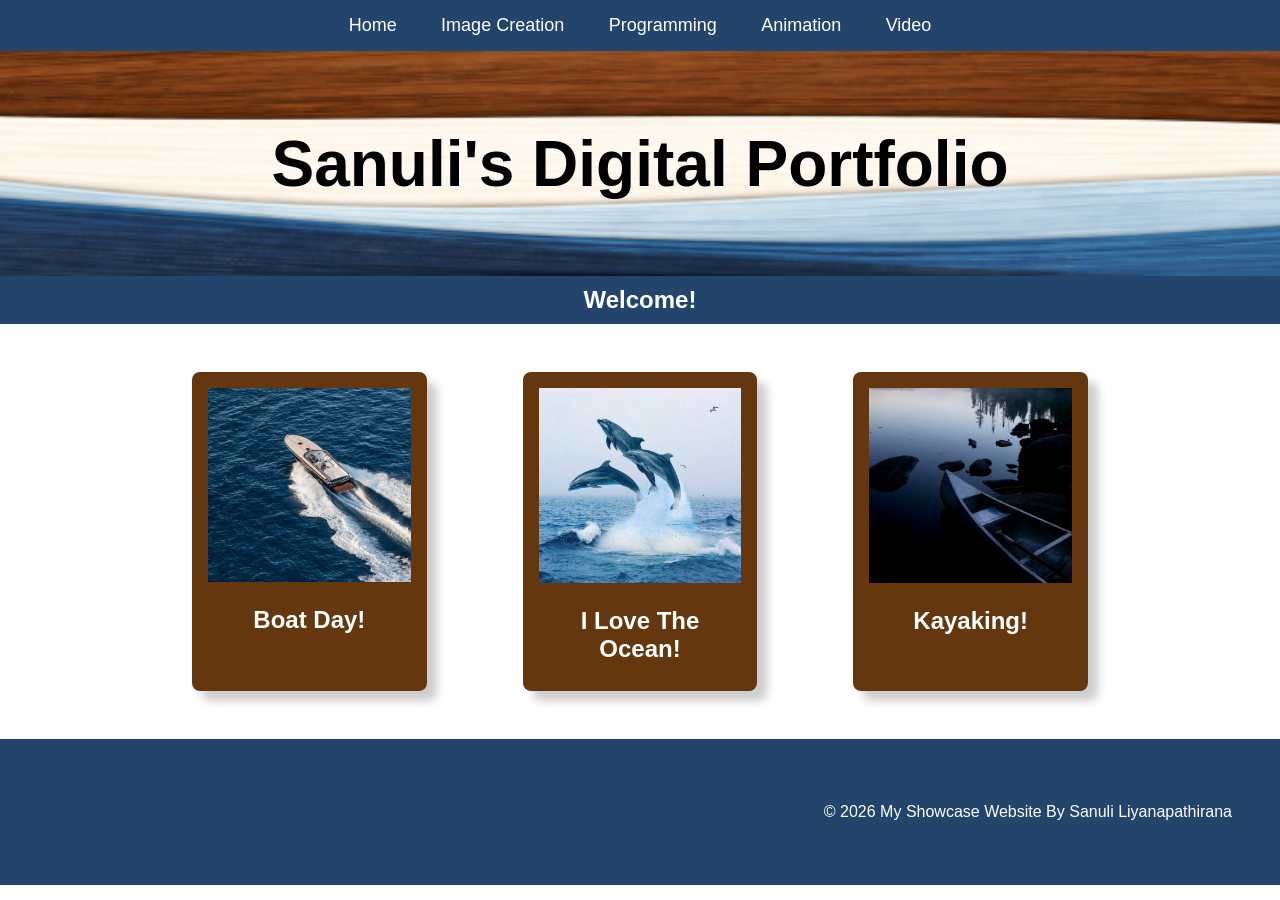
==== index.html @ 0566605e "Initial commit" ====
<!DOCTYPE html>
<html lang="en">

<head>
    <meta charset="UTF-8">
    <meta name="viewport" content="width=device-width, initial-scale=1.0">
    <link rel="stylesheet" href="style.css">
    <title>My Showcase Website</title>
</head>
<!-- This is the main body of the website- ALL your content goes AFTER the <body> tag and before the </body> tag -->
<body>
<nav class="navbar">
    <a href="index.html">Home</a>
    <a href="image.html">Image Creation</a>
    <a href="programming.html">Programming</a>
    <a href="animation.html">Animation</a>
    <a href="video.html">Video</a>
   
</nav>
    <!-- The Hero Section -------------------------------------------------------------------------------------- -->
    <section class="hero">
        <div class="hero-text">
        </h1>Sanuli's Digital Portfolio</div>
    </section>

<!-- Topic one ------------------------------------------------------------------------------------------------- -->
    <!-- The First Topic Section -->
    <section class="topic">
        <!-- the topic title a big bar with text in it -->
        <div class="topic-title">
            <h1>Welcome!</h1>
        </div>
        <!-- now a three column grid of images -->
        <div class="topic-content">
            <!-- one "card" which includes an image with a text below it -->
            <div class="topic-card">
                <img src="images/boat image.png" alt="Boat Image!">
                <h2 class="topic-card-text">Boat Day!</h2>
            </div>
            <div class="topic-card">
                <img src="images/Dolphin Image.png" alt="Dolphin Image!">
                <h2 class="topic-card-text">I Love The Ocean!</h2>
            </div>
            <div class="topic-card">
                <img src="images/Kayaking Image.png" alt="Kayaking Image!">
                <h2 class="topic-card-text">Kayaking!</h2>
            </div>
        </div>
    </section>
<!-- End of topic one------------------------------------------------------------------------------------------ -->

<!-- Copy and paste the section from above to make your next section -->



    <!-- A Simple Website Footer ------------------------------------------------------------------------------ -->
    <footer class="footer">
        <p>&copy; 2026 My Showcase Website By Sanuli Liyanapathirana</p>
    </footer>

<!-- The end of the whole page- no more content after this! -->
</body>
</html>
---- style.css ----
/* A simple css reset */
body,
html {
    margin: 0;
    padding: 0;
    height: 100%;
    /* The Font Family- Really important!! */
    font-family: Arial, sans-serif;
    box-sizing: border-box;
}

/* reset for images to ensure they ar 100% of the parent container width */
img {
    width: 100%;
}

/* The hero section styling- use your OWN Hero Image URL here */
.hero {
    background-image: url('images/Website background header.png');
    height: 25vh;
    background-size: cover;
    background-position: center;
    display: flex;
    justify-content: center;
    align-items: center;
    color: white;
    text-align: center;
    position: relative;
}

/* BIG text styling for the hero section text */
.hero-text {
    font-size: 4em;
    font-weight: bold;
    color:rgb(0, 0, 0);
    animation: slideIn 2s ease;
}
@keyframes slideIn {
    from {
        transform: translateY(-50px);
        opacity: 0;
    }
    to {
        transform: translateY(0);
        opacity: 1;
    }
}

/* nice big font on a banner style background */
.topic-title{
     color: rgb(255, 255, 255);
    font-size: 1em;
    padding: 10px;
    background-color: #23456c;
    text-align: center;
}
.topic-title h1{
    margin: 0;
}

/* Three column grid with a nice big gap */
.topic-content{
    display: grid;
    grid-template-columns: repeat(3, 1fr);
    gap: 6em;
    /* bring the whole section in off the sides of the page */
    width: 70%;
    /* top margin of 3em and center right/left */
    margin: 3em auto;
}

/* Styling for the individual topic cards rounded edges background color and a drop shadow */
.topic-card{
    background-color: rgb(100, 55, 15);
    color: white;
    padding: 1em;
    border-radius: 0.5em;
    box-shadow: 10px 10px 10px rgba(0, 0, 0, 0.2);
    transition: transform 0.3s ease;
     animation: slideIn 2s ease;
}
.topic-card:hover{
    transform: translateY(-10px);
}
@keyframes slideIn {
    from {
        transform: translateX(-50px);
        opacity: 0;
    }
    to {
        transform: translateX(0);
        opacity: 1;
    }
}
/* Styling for the topic card titles */
.topic-card-text{
    font-size: 1.5em;
    margin-bottom: 0.5em;
    /* center align text */
    text-align: center;
}


/* Styling for a footer section to take a bit of spcae at the bottom of the page */
.footer{
    background-color: #23456c;
    color: white;
    text-align: right;
    padding: 3em 3em;
}

.navbar { 
    background-color: #23456c;

    padding: 15px;
    text-align: center;
}

.navbar a {
    color: white;
    text-decoration: none;
    margin: 0 20px;
    font-size: 18px;
    font-weight: 500;
}

.navbar a:hover {
    color: #90e0ef; 
}
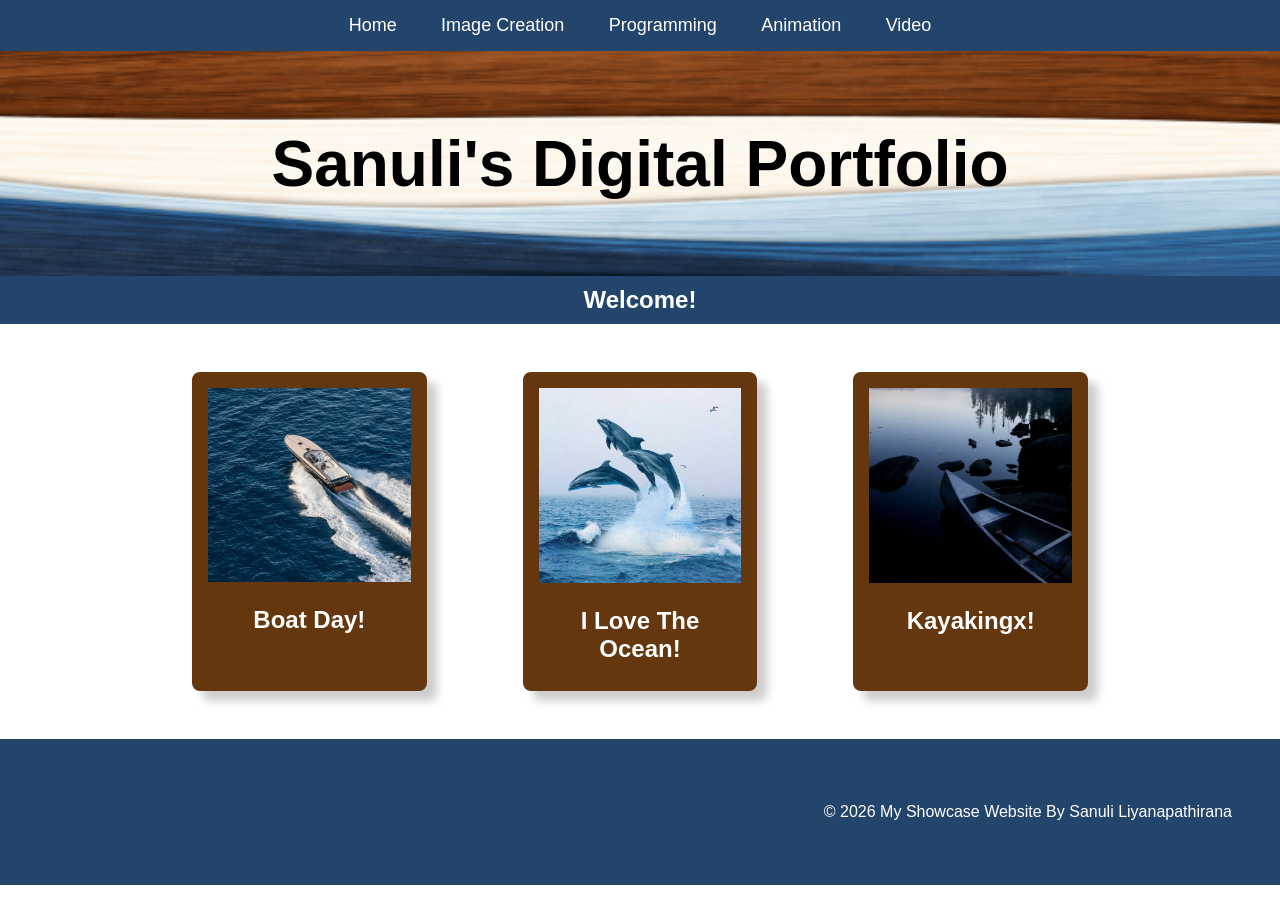
==== commit 50ed7e10: "initital commit" ====
--- a/index.html
+++ b/index.html
@@ -43,7 +43,7 @@
             </div>
             <div class="topic-card">
                 <img src="images/Kayaking Image.png" alt="Kayaking Image!">
-                <h2 class="topic-card-text">Kayaking!</h2>
+                <h2 class="topic-card-text">Kayakingx!</h2> 
             </div>
         </div>
     </section>
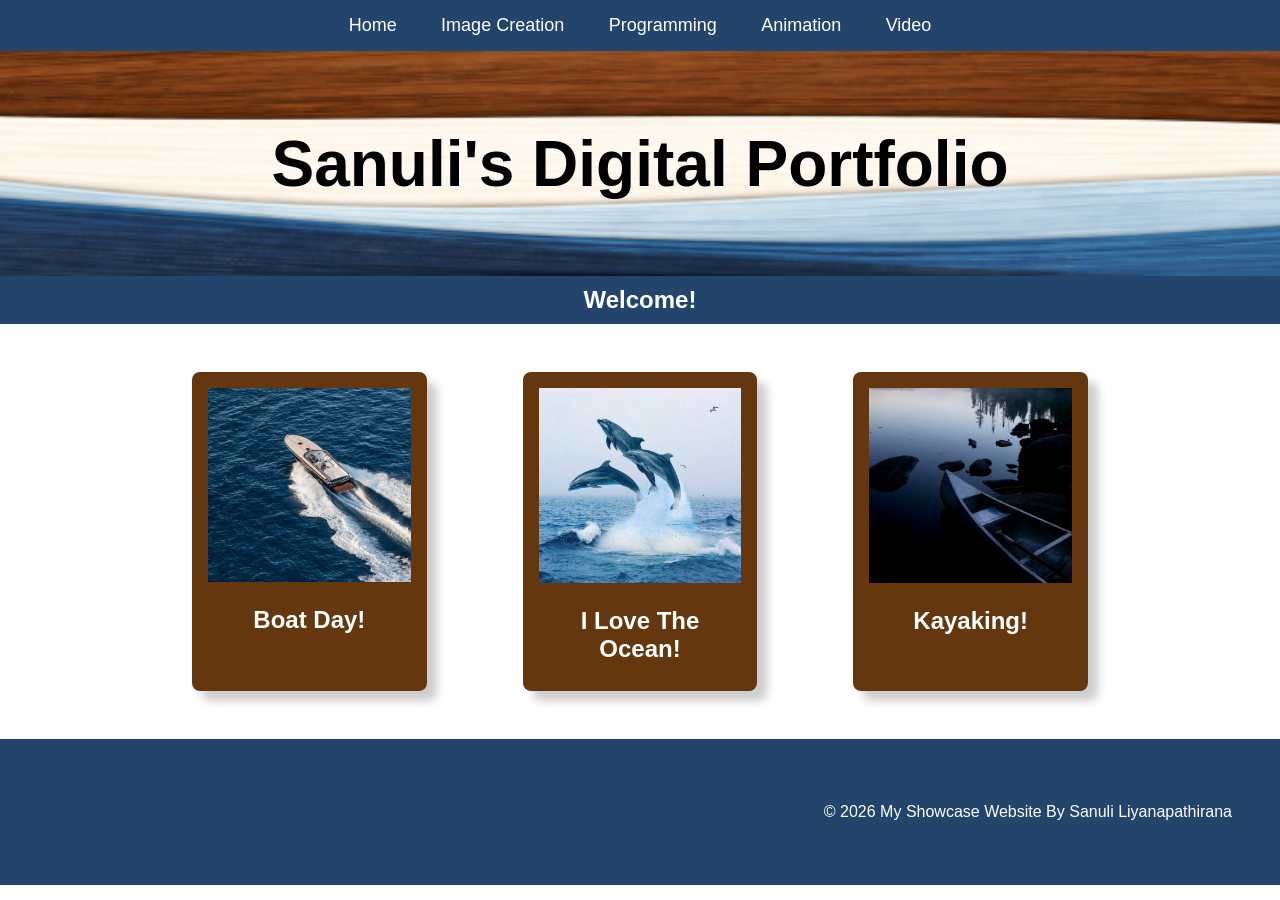
==== commit c6e7cfe7: "inital commit" ====
--- a/index.html
+++ b/index.html
@@ -43,7 +43,7 @@
             </div>
             <div class="topic-card">
                 <img src="images/Kayaking Image.png" alt="Kayaking Image!">
-                <h2 class="topic-card-text">Kayakingx!</h2> 
+                <h2 class="topic-card-text">Kayaking!</h2> 
             </div>
         </div>
     </section>
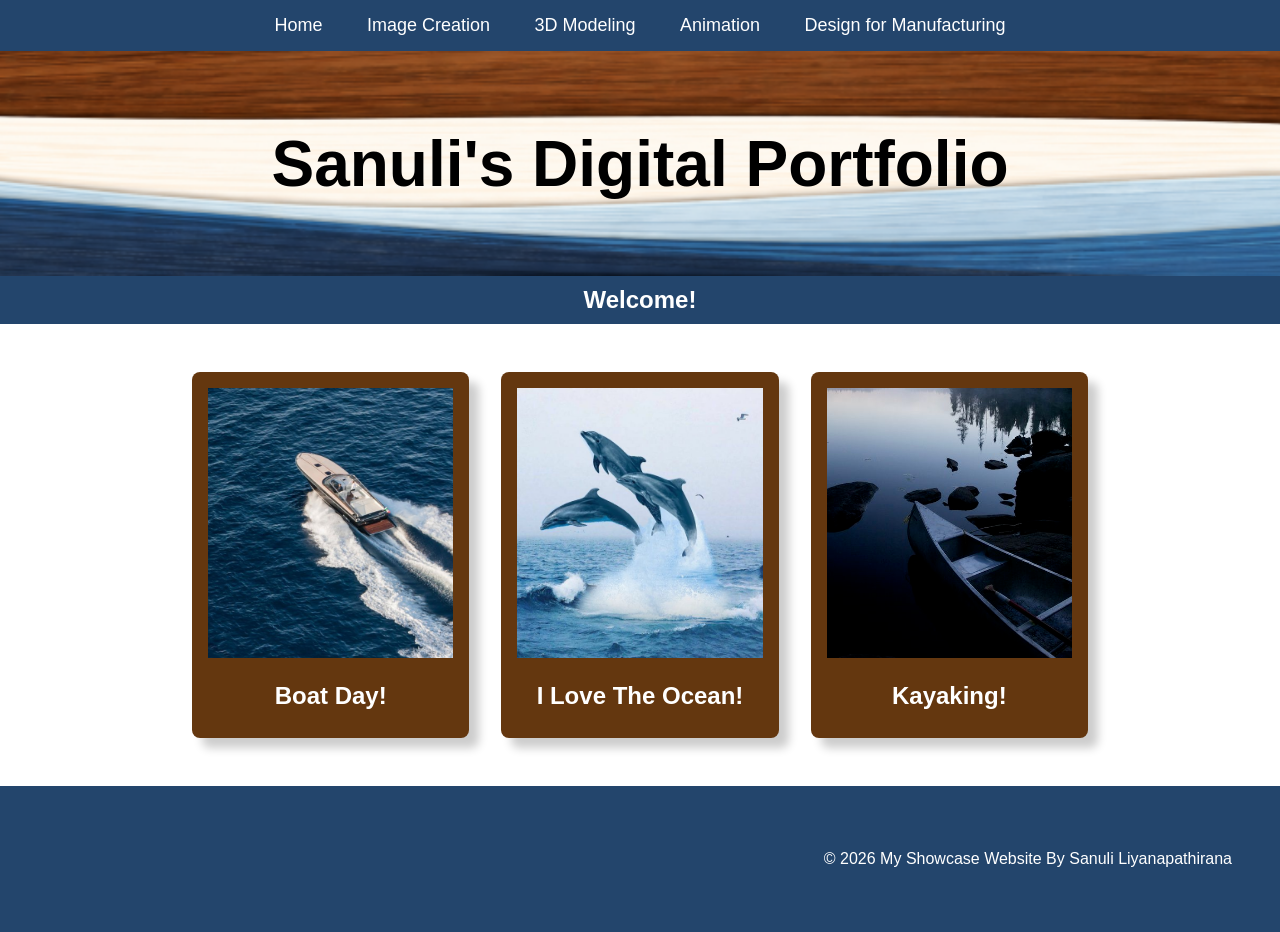
==== commit 5dddfcec: "initial commit" ====
--- a/index.html
+++ b/index.html
@@ -12,9 +12,9 @@
 <nav class="navbar">
     <a href="index.html">Home</a>
     <a href="image.html">Image Creation</a>
-    <a href="programming.html">Programming</a>
+    <a href="3d-modeling.html">3D Modeling</a>
     <a href="animation.html">Animation</a>
-    <a href="video.html">Video</a>
+    <a href="DesignManufacturing.html">Design for Manufacturing</a>
    
 </nav>
     <!-- The Hero Section -------------------------------------------------------------------------------------- -->
--- a/style.css
+++ b/style.css
@@ -1,10 +1,8 @@
-/* A simple css reset */
 body,
 html {
     margin: 0;
     padding: 0;
     height: 100%;
-    /* The Font Family- Really important!! */
     font-family: Arial, sans-serif;
     box-sizing: border-box;
 }
@@ -14,7 +12,7 @@
     width: 100%;
 }
 
-/* The hero section styling- use your OWN Hero Image URL here */
+/* The hero section styling */
 .hero {
     background-image: url('images/Website background header.png');
     height: 25vh;
@@ -62,14 +60,12 @@
 .topic-content{
     display: grid;
     grid-template-columns: repeat(3, 1fr);
-    gap: 6em;
-    /* bring the whole section in off the sides of the page */
+    gap: 2em;
     width: 70%;
-    /* top margin of 3em and center right/left */
     margin: 3em auto;
 }
 
-/* Styling for the individual topic cards rounded edges background color and a drop shadow */
+/* Styling for the individual topic cards */
 .topic-card{
     background-color: rgb(100, 55, 15);
     color: white;
@@ -77,12 +73,12 @@
     border-radius: 0.5em;
     box-shadow: 10px 10px 10px rgba(0, 0, 0, 0.2);
     transition: transform 0.3s ease;
-     animation: slideIn 2s ease;
+     animation: slideInCard 2s ease;
 }
 .topic-card:hover{
     transform: translateY(-10px);
 }
-@keyframes slideIn {
+@keyframes slideInCard {
     from {
         transform: translateX(-50px);
         opacity: 0;
@@ -96,12 +92,15 @@
 .topic-card-text{
     font-size: 1.5em;
     margin-bottom: 0.5em;
-    /* center align text */
     text-align: center;
 }
 
-
-/* Styling for a footer section to take a bit of spcae at the bottom of the page */
+.topic-card img {
+    height: 270px; 
+    object-fit: cover; 
+    background-color: #8c8c8c; 
+}
+/* Styling for a footer section */
 .footer{
     background-color: #23456c;
     color: white;
@@ -111,7 +110,6 @@
 
 .navbar { 
     background-color: #23456c;
-
     padding: 15px;
     text-align: center;
 }
@@ -126,4 +124,30 @@
 
 .navbar a:hover {
     color: #90e0ef; 
+}
+
+/* Make the video fill the container nicely */
+.topic-card video {
+    width: 100%;
+    height: auto;
+    border-radius: 8px; 
+    box-shadow: 0 4px 8px rgba(0, 0, 0, 0.2); 
+}
+
+.topic-content.single-video-page {
+    display: flex;
+    justify-content: center;
+    align-items: center;
+    max-width: 1000px; /* Controls how wide the player area can stretch */
+    margin: 3em auto;
+}
+
+/* Forces the video card container to stretch wide */
+.single-video-page .topic-card {
+    width: 100%;
+    max-width: 800px; /* Change this number to 900px or 1000px if you want it even bigger */
+    display: flex;
+    flex-direction: column;
+    align-items: center;
+    padding: 25px;
 }
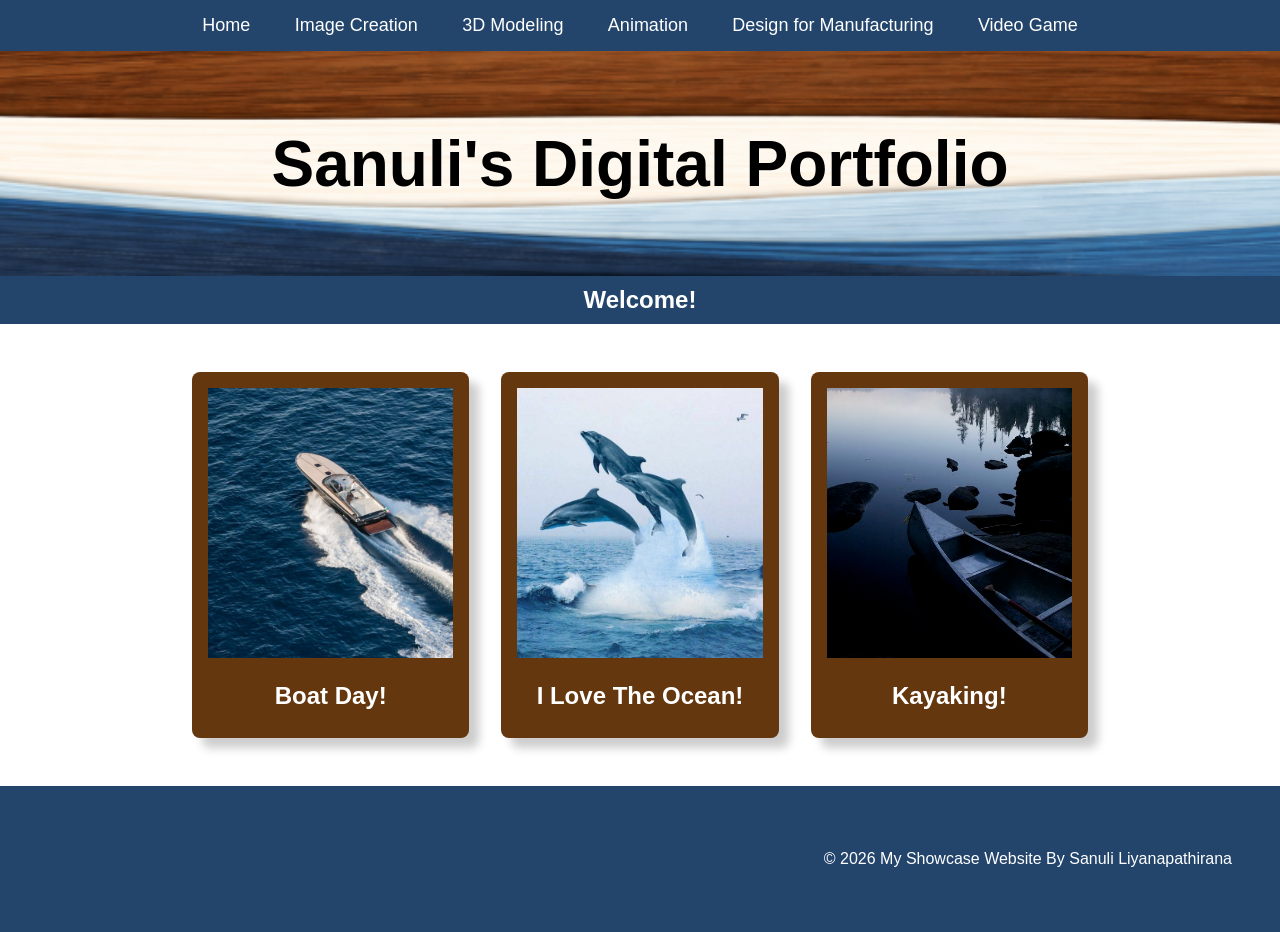
==== commit 2276c95b: "Initial Commit" ====
--- a/index.html
+++ b/index.html
@@ -13,8 +13,9 @@
     <a href="index.html">Home</a>
     <a href="image.html">Image Creation</a>
     <a href="3d-modeling.html">3D Modeling</a>
-    <a href="animation.html">Animation</a>
+    <a href="Animation.html">Animation</a>
     <a href="DesignManufacturing.html">Design for Manufacturing</a>
+    <a href="video-game.html">Video Game</a>
    
 </nav>
     <!-- The Hero Section -------------------------------------------------------------------------------------- -->
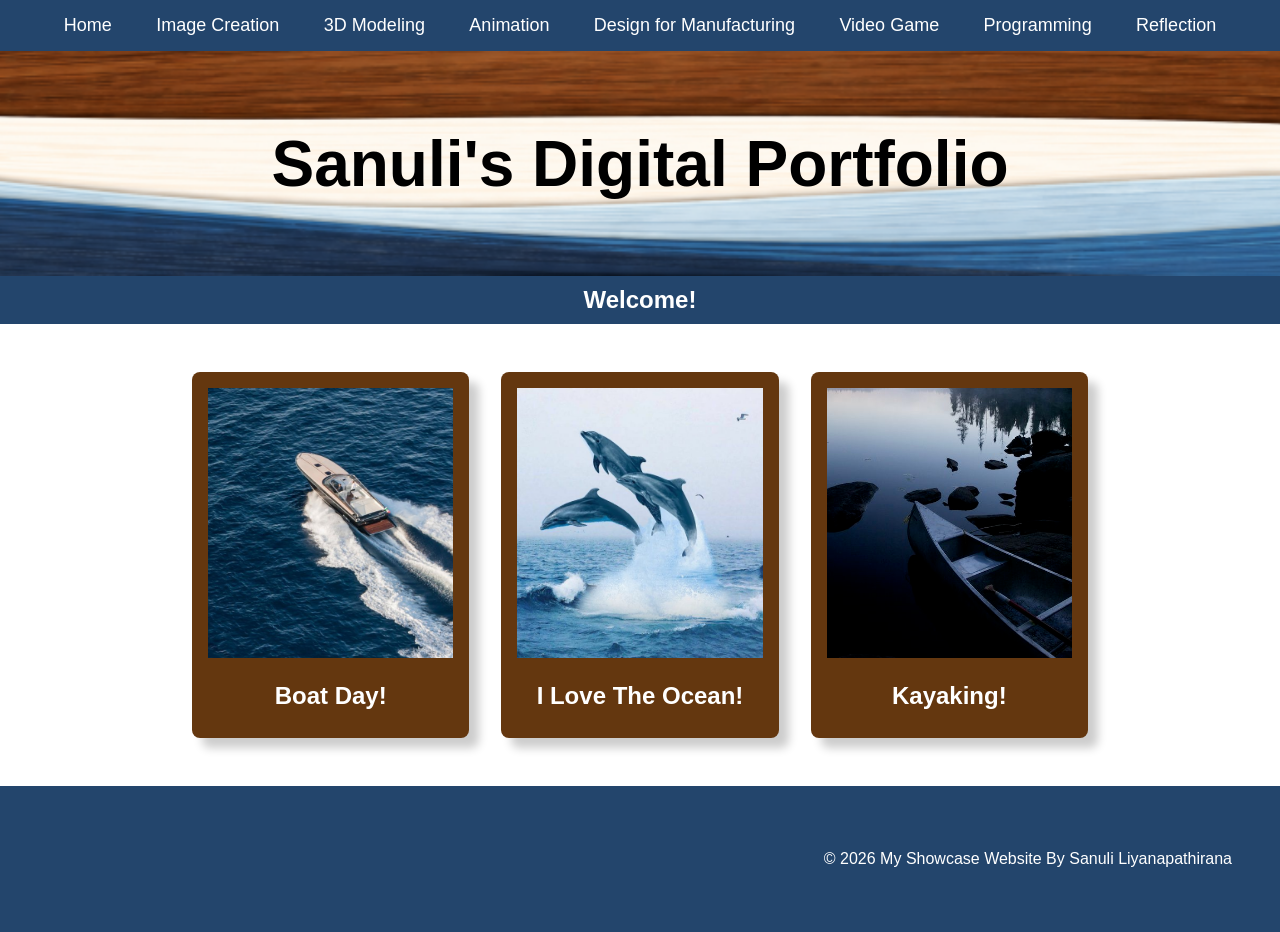
==== commit 0db60b5d: "Initial Commit" ====
--- a/index.html
+++ b/index.html
@@ -16,6 +16,8 @@
     <a href="Animation.html">Animation</a>
     <a href="DesignManufacturing.html">Design for Manufacturing</a>
     <a href="video-game.html">Video Game</a>
+    <a href="programming.html">Programming</a>
+    <a href="reflection.html">Reflection</a>
    
 </nav>
     <!-- The Hero Section -------------------------------------------------------------------------------------- -->
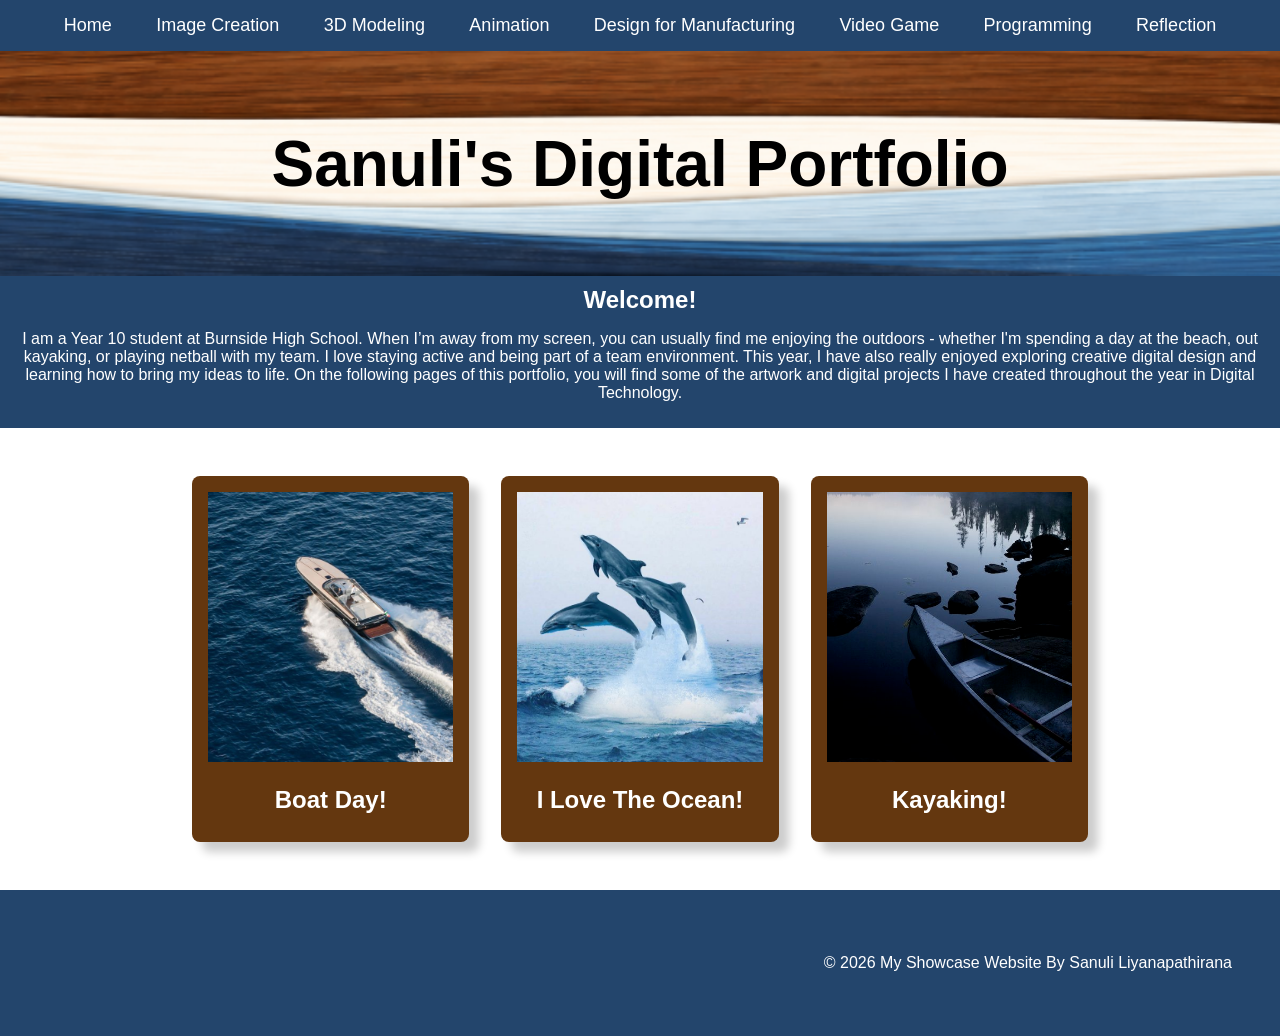
==== commit 89a83f67: "initial commit" ====
--- a/index.html
+++ b/index.html
@@ -7,7 +7,6 @@
     <link rel="stylesheet" href="style.css">
     <title>My Showcase Website</title>
 </head>
-<!-- This is the main body of the website- ALL your content goes AFTER the <body> tag and before the </body> tag -->
 <body>
 <nav class="navbar">
     <a href="index.html">Home</a>
@@ -23,19 +22,15 @@
     <!-- The Hero Section -------------------------------------------------------------------------------------- -->
     <section class="hero">
         <div class="hero-text">
-        </h1>Sanuli's Digital Portfolio</div>
+        Sanuli's Digital Portfolio</div> <!-- Restored exactly to your original text layout -->
     </section>
 
-<!-- Topic one ------------------------------------------------------------------------------------------------- -->
-    <!-- The First Topic Section -->
     <section class="topic">
-        <!-- the topic title a big bar with text in it -->
         <div class="topic-title">
             <h1>Welcome!</h1>
+            <p>I am a Year 10 student at Burnside High School. When I’m away from my screen, you can usually find me enjoying the outdoors - whether I'm spending a day at the beach, out kayaking, or playing netball with my team. I love staying active and being part of a team environment. This year, I have also really enjoyed exploring creative digital design and learning how to bring my ideas to life. On the following pages of this portfolio, you will find some of the artwork and digital projects I have created throughout the year in Digital Technology.</p>
         </div>
-        <!-- now a three column grid of images -->
         <div class="topic-content">
-            <!-- one "card" which includes an image with a text below it -->
             <div class="topic-card">
                 <img src="images/boat image.png" alt="Boat Image!">
                 <h2 class="topic-card-text">Boat Day!</h2>
@@ -50,17 +45,14 @@
             </div>
         </div>
     </section>
-<!-- End of topic one------------------------------------------------------------------------------------------ -->
-
-<!-- Copy and paste the section from above to make your next section -->
 
 
 
-    <!-- A Simple Website Footer ------------------------------------------------------------------------------ -->
+
     <footer class="footer">
         <p>&copy; 2026 My Showcase Website By Sanuli Liyanapathirana</p>
     </footer>
 
-<!-- The end of the whole page- no more content after this! -->
+
 </body>
-</html>+</html>
